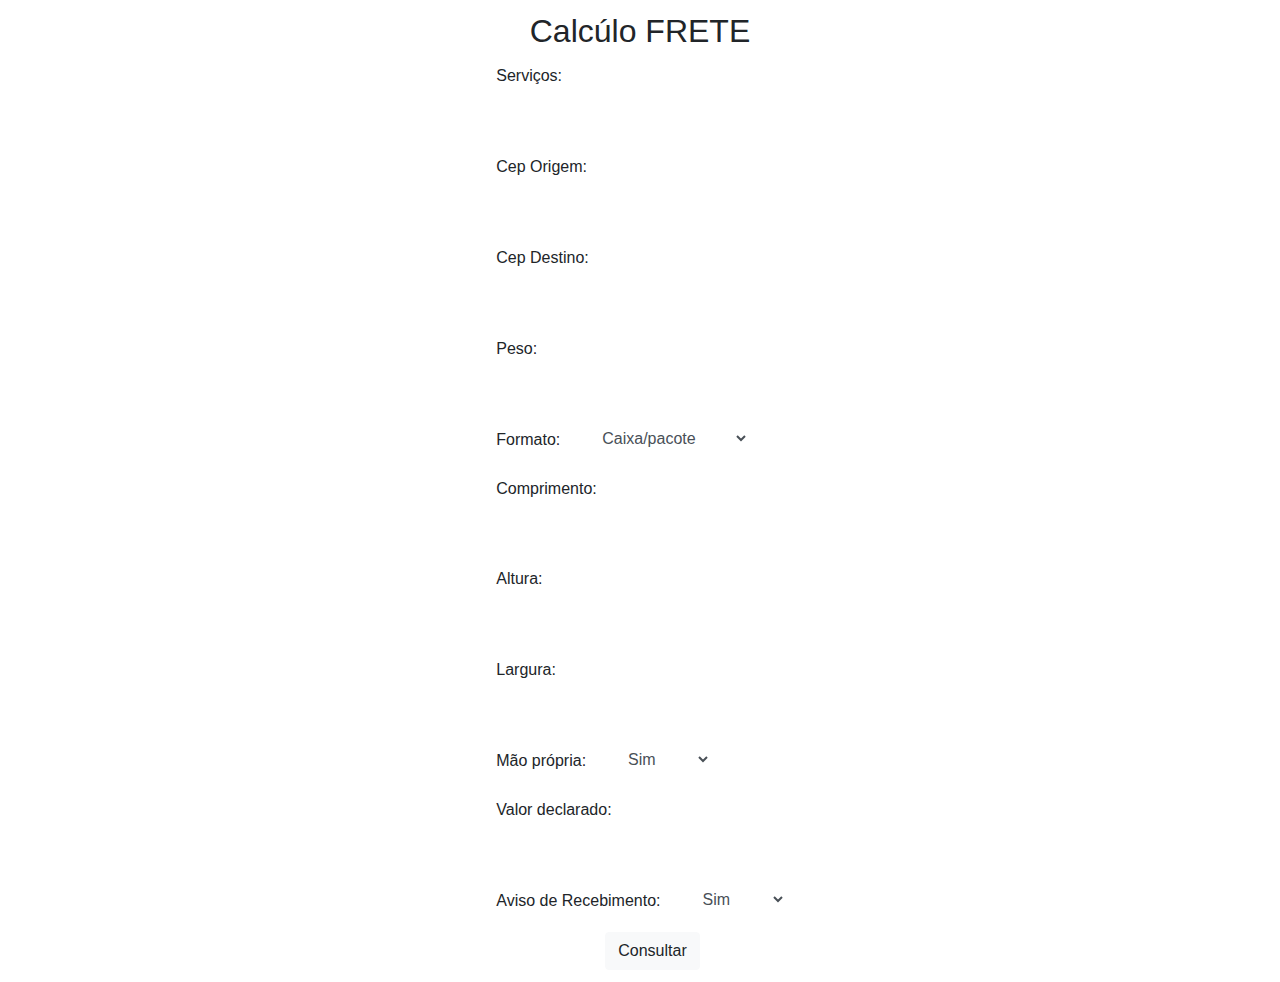
==== AtividadeCorreios/AtividadeCorreios/Index.html @ 5a34825c "alteração 001" ====
﻿ <!DOCTYPE html>
<html>
<head>
    <meta charset="utf-8" />
    <meta name="viewport" content="width=device-width, initial-scale=1, shrink-to-fit=no">

    <title>Calcúlo Frete Correios</title>

    <link href="Content/bootstrap.min.css" rel="stylesheet" />
    <link href="styles.css" rel="stylesheet" />

</head>
<body style="height:100vh;">
    <div class="row h-100">
        <div class="col-md-12 h-100 d-table">
            <div class="card card-block d-table-cell align-middle h-100">
                <div class="row justify-content-md-center h-100">
                    <div class="card align-middle col-md-3">
                        <div class="card-header text-center">

                            <h2>Calcúlo FRETE</h2>

                            <div class="row ">
                                <span>Serviços:</span>

                                <span><input type="text" class="w-100 form-control form-group" name="servicos" value=""></span>
                            </div>



                            <div class="row">
                                <span>Cep Origem:</span>
                                <span><input type="text" class="w-100 form-control form-group" name="cepori" value=""></span>
                            </div>


                            <div class="row">
                                <span>Cep Destino:</span>
                                <span><input type="text" class="w-100 form-control form-group" name="cepdes" value=""></span>
                            </div>

                            <div class="row">
                                <span>Peso:</span>
                                <span><input type="text" class="w-100 form-control form-group" name="peso" value=""></span>
                            </div>

                            <div class="row">
                                <span>Formato:</span>
                                <span>
                                    <select class="w-100 form-control form-group" name="formato" size="1">
                                        <option value="1">Caixa/pacote</option>
                                    </select>
                                </span>

                            </div>
                            <div class="row">
                                <span>Comprimento:</span>
                                <span><input type="text" class="w-100 form-control form-group" name="comprimento" value=""></span>
                            </div>

                            <div class="row">
                                <span>Altura:</span>
                                <span><input type="text" class="w-100 form-control form-group" name="altura" value=""></span>
                            </div>

                            <div class="row">
                                <span>Largura:</span>
                                <span><input type="text" class="w-100 form-control form-group" name="largura" value=""></span>
                            </div>

                            <div class="row">
                                <span>Mão própria:</span>
                                <span>
                                    <select class="w-100 form-control form-group" name="maopropria" size="1">
                                        <option value="S">Sim</option>
                                        <option value="N">Não</option>
                                    </select>
                                </span>
                            </div>

                            <div class="row">
                                <span>Valor declarado:</span>
                                <span><input type="text" class="w-100 form-control form-group" name="valordeclarado" value=""></span>
                            </div>

                            <div class="row">
                                <span>Aviso de Recebimento:</span>
                                <span>
                                    <select class="w-100 form-control form-group" name="avisorecebimento" size="1">
                                        <option value="S">Sim</option>
                                        <option value="N">Não</option>
                                    </select>
                                </span>
                            </div>

                            <div>
                                <span>
                                    <input type="button" name="BTN" class="btn btn-light" value="Consultar"
                                           ID="Submit1">
                                </span>
                            </div>
                        </div>
                    </div>
                </div>
            </div>

        </div>
    </div>
    
    <script src="Scripts/jquery-3.4.1.js"></script>
    <script src="Scripts/bootstrap.min.js"></script>
    <script src="Scripts/inputmask/inputmask.js"></script>
    <script src="Scripts/Util/script.js"></script>
</body>
</html>
---- AtividadeCorreios/AtividadeCorreios/styles.css ----
﻿body {
    background-image: url('https://cdn.pixabay.com/photo/2017/10/27/15/52/jaguar-2894706__340.jpg');
    background-size: cover;
    background-repeat: no-repeat;
    line-height: 2.3;
}

.card {
    background-color: transparent;
    border: none;
}

.card-header {

    background-color: rgba(255, 255, 255, 0.53);
    border-bottom: none;
}

.form-control {
    border: 1px solid #fff;
}

input, select {
    margin-left: 25px;
}
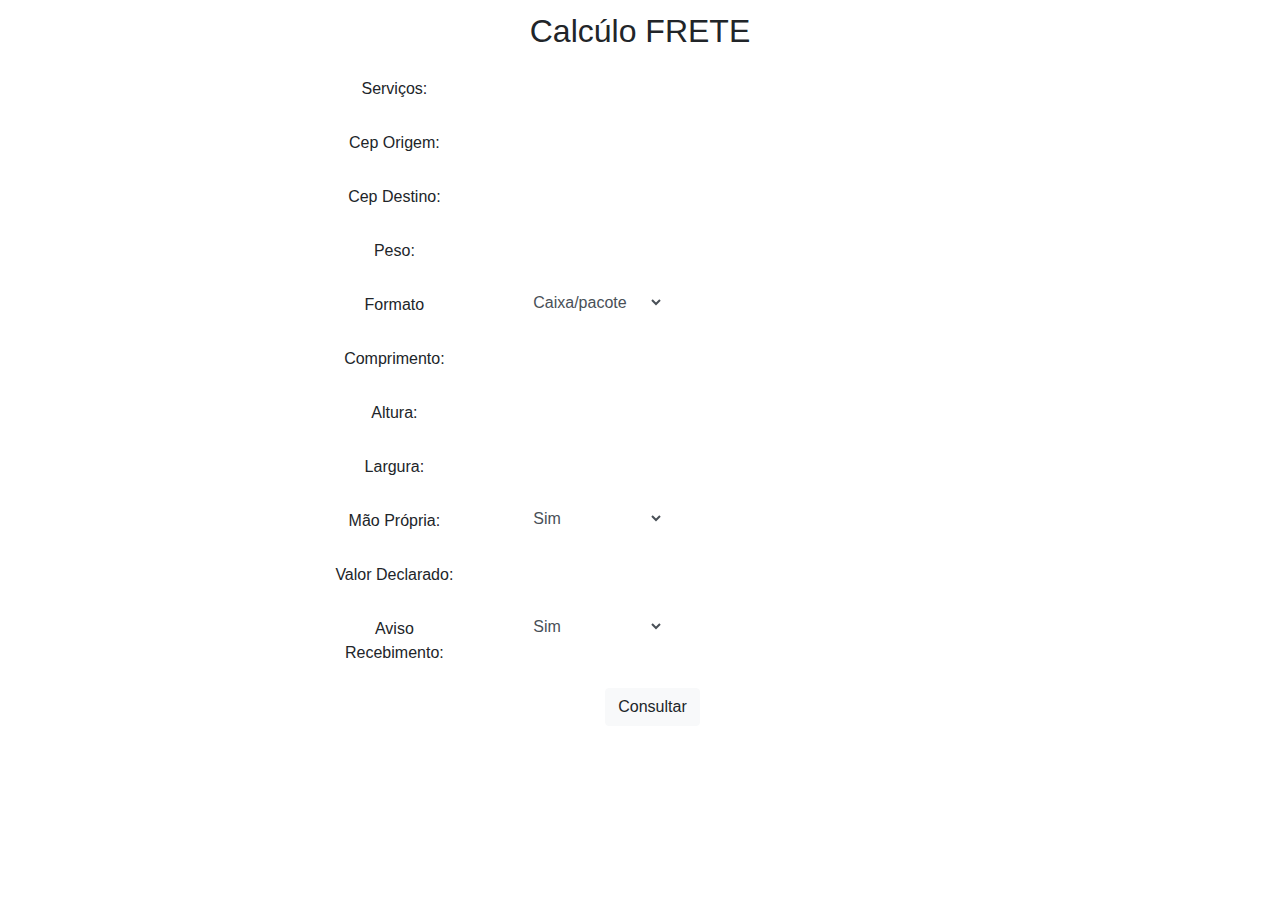
==== commit 55f00f64: "Index e CSS Atualizado - Tudo alinhado" ====
--- a/AtividadeCorreios/AtividadeCorreios/Index.html
+++ b/AtividadeCorreios/AtividadeCorreios/Index.html
@@ -1,4 +1,4 @@
-﻿ <!DOCTYPE html>
+﻿<!DOCTYPE html>
 <html>
 <head>
     <meta charset="utf-8" />
@@ -10,103 +10,125 @@
     <link href="styles.css" rel="stylesheet" />
 
 </head>
+
 <body style="height:100vh;">
     <div class="row h-100">
         <div class="col-md-12 h-100 d-table">
             <div class="card card-block d-table-cell align-middle h-100">
-                <div class="row justify-content-md-center h-100">
-                    <div class="card align-middle col-md-3">
+                <div class="row d-flex justify-content-md-center h-100">
+                    <div class="card align-middle text-center col-md-6">
+
                         <div class="card-header text-center">
 
                             <h2>Calcúlo FRETE</h2>
 
-                            <div class="row ">
-                                <span>Serviços:</span>
+                        </div>
 
-                                <span><input type="text" class="w-100 form-control form-group" name="servicos" value=""></span>
+                        <div class="form-group row">
+                            <label for="colFormLabel" class="col-sm-3 col-form-label">Serviços:</label>
+                            <div class="col-sm-6">
+                                <input type="text" class="form-control" name="servicos" value="">
                             </div>
+                        </div>
+
+                        <div class="form-group row">
+                            <label for="colFormLabel" class="col-sm-3 col-form-label">Cep Origem:</label>
+                            <div class="col-sm-6">
+                                <input type="text" class="form-control" name="cepori" value="">
+                            </div>
+                        </div>
+
+                        <div class="form-group row">
+                            <label for="colFormLabel" class="col-sm-3 col-form-label">Cep Destino:</label>
+                            <div class="col-sm-6">
+                                <input type="text" class="form-control" name="cepdes" value="">
+                            </div>
+                        </div>
+
+                        <div class="form-group row">
+                            <label for="colFormLabel" class="col-sm-3 col-form-label">Peso:</label>
+                            <div class="col-sm-6">
+                                <input type="text" class="form-control" name="peso" value="">
+                            </div>
+                        </div>
+
+                        <div class="form-group row">
+                            <label for="colFormLabel" class="col-sm-3 col-form-label">Formato</label>
+                            <div class="col-sm-6">
+                                <select class=" w-50 form-control" name="formato" size="1">
+                                    <option value="1">Caixa/pacote</option>
+                                </select>
+                            </div>
+                        </div>
+
+                        <div class="form-group row">
+                            <label for="colFormLabel" class="col-sm-3 col-form-label">Comprimento:</label>
+                            <div class="col-sm-6">
+                                <input type="text" class="form-control" name="comprimento" value="">
+                            </div>
+                        </div>
+
+                        <div class="form-group row">
+                            <label for="colFormLabel" class="col-sm-3 col-form-label">Altura:</label>
+                            <div class="col-sm-6">
+                                <input type="text" class="form-control" name="altura" value="">
+                            </div>
+                        </div>
+
+                        <div class="form-group row">
+                            <label for="colFormLabel" class="col-sm-3 col-form-label">Largura:</label>
+                            <div class="col-sm-6">
+                                <input type="text" class="form-control" name="largura" value="">
+                            </div>
+                        </div>
 
 
 
-                            <div class="row">
-                                <span>Cep Origem:</span>
-                                <span><input type="text" class="w-100 form-control form-group" name="cepori" value=""></span>
+                        <div class="form-group row">
+                            <label for="colFormLabel" class="col-sm-3 col-form-label">Mão Própria:</label>
+                            <div class="col-sm-6">
+                                <select class="w-50 form-control" name="maopropria" size="1">
+                                    <option value="S">Sim</option>
+                                    <option value="N">Não</option>
+                                </select>
+
+                            </div>
+                        </div>
+
+                        <div class="form-group row">
+                            <label for="colFormLabel" class="col-sm-3 col-form-label">Valor Declarado:</label>
+                            <div class="col-sm-6">
+                                <input type="text" class="form-control" name="valordeclarado" value="">
+                            </div>
+                        </div>
+
+
+                        <div class="form-group row">
+                            <label for="colFormLabel" class="col-sm-3 col-form-label">Aviso Recebimento:</label>
+                            <div class="col-sm-6">
+                                <select class="w-50 form-control" name="avisorecebimento" size="1">
+                                    <option value="S">Sim</option>
+                                    <option value="N">Não</option>
+                                </select>
+
                             </div>
 
-
-                            <div class="row">
-                                <span>Cep Destino:</span>
-                                <span><input type="text" class="w-100 form-control form-group" name="cepdes" value=""></span>
-                            </div>
-
-                            <div class="row">
-                                <span>Peso:</span>
-                                <span><input type="text" class="w-100 form-control form-group" name="peso" value=""></span>
-                            </div>
-
-                            <div class="row">
-                                <span>Formato:</span>
-                                <span>
-                                    <select class="w-100 form-control form-group" name="formato" size="1">
-                                        <option value="1">Caixa/pacote</option>
-                                    </select>
-                                </span>
-
-                            </div>
-                            <div class="row">
-                                <span>Comprimento:</span>
-                                <span><input type="text" class="w-100 form-control form-group" name="comprimento" value=""></span>
-                            </div>
-
-                            <div class="row">
-                                <span>Altura:</span>
-                                <span><input type="text" class="w-100 form-control form-group" name="altura" value=""></span>
-                            </div>
-
-                            <div class="row">
-                                <span>Largura:</span>
-                                <span><input type="text" class="w-100 form-control form-group" name="largura" value=""></span>
-                            </div>
-
-                            <div class="row">
-                                <span>Mão própria:</span>
-                                <span>
-                                    <select class="w-100 form-control form-group" name="maopropria" size="1">
-                                        <option value="S">Sim</option>
-                                        <option value="N">Não</option>
-                                    </select>
-                                </span>
-                            </div>
-
-                            <div class="row">
-                                <span>Valor declarado:</span>
-                                <span><input type="text" class="w-100 form-control form-group" name="valordeclarado" value=""></span>
-                            </div>
-
-                            <div class="row">
-                                <span>Aviso de Recebimento:</span>
-                                <span>
-                                    <select class="w-100 form-control form-group" name="avisorecebimento" size="1">
-                                        <option value="S">Sim</option>
-                                        <option value="N">Não</option>
-                                    </select>
-                                </span>
-                            </div>
-
-                            <div>
-                                <span>
-                                    <input type="button" name="BTN" class="btn btn-light" value="Consultar"
-                                           ID="Submit1">
-                                </span>
-                            </div>
+                        </div>
+                        <div>
+                            <span>
+                                <input type="SUBMIT" name="BTN" class="btn btn-light" value="Consultar"
+                                       ID="Submit1">
+                            </span>
                         </div>
                     </div>
+
                 </div>
             </div>
 
         </div>
     </div>
-    
+
+
     <script src="Scripts/jquery-3.4.1.js"></script>
     <script src="Scripts/bootstrap.min.js"></script>
     <script src="Scripts/inputmask/inputmask.js"></script>
--- a/AtividadeCorreios/AtividadeCorreios/styles.css
+++ b/AtividadeCorreios/AtividadeCorreios/styles.css
@@ -1,19 +1,20 @@
 ﻿body {
-    background-image: url('https://cdn.pixabay.com/photo/2017/10/27/15/52/jaguar-2894706__340.jpg');
+    background-image: url('https://wallpaperaccess.com/full/763840.jpg');
     background-size: cover;
     background-repeat: no-repeat;
     line-height: 2.3;
 }
 
 .card {
-    background-color: transparent;
+    background-color: rgba(255, 255, 255, 0.53);
     border: none;
 }
 
 .card-header {
-
     background-color: rgba(255, 255, 255, 0.53);
     border-bottom: none;
+
+
 }
 
 .form-control {
@@ -22,4 +23,6 @@
 
 input, select {
     margin-left: 25px;
-}+
+}
+
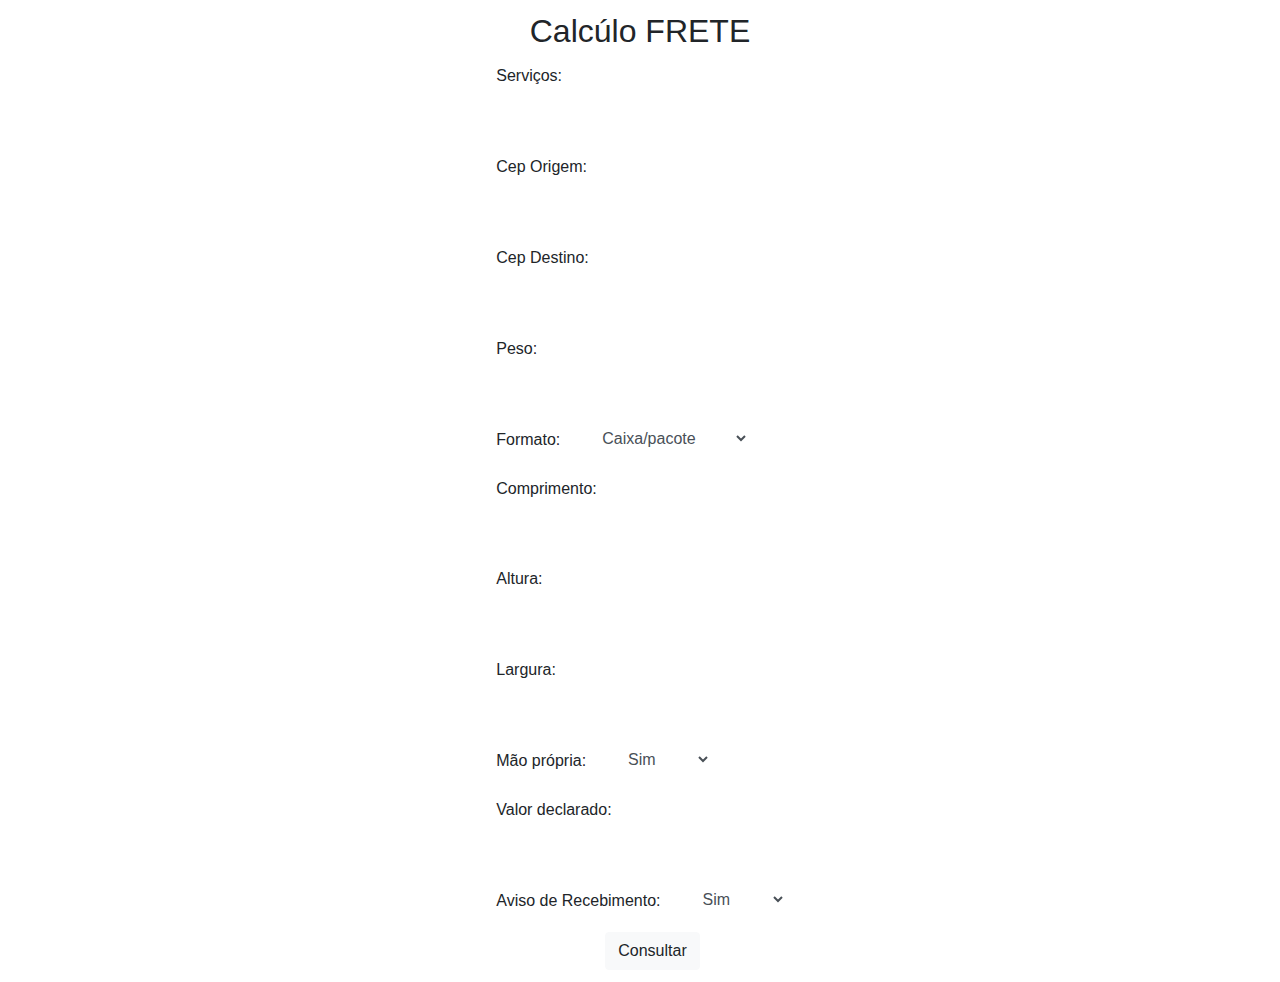
==== commit 0ae42b83: "resolução dos conflitos" ====
--- a/AtividadeCorreios/AtividadeCorreios/Index.html
+++ b/AtividadeCorreios/AtividadeCorreios/Index.html
@@ -14,122 +14,102 @@
 <body style="height:100vh;">
     <div class="row h-100">
         <div class="col-md-12 h-100 d-table">
-            <div class="card card-block d-table-cell align-middle h-100">
-                <div class="row d-flex justify-content-md-center h-100">
-                    <div class="card align-middle text-center col-md-6">
-
-                        <div class="card-header text-center">
+           <div class="card card-block d-table-cell align-middle h-100">
+                    <div class="row justify-content-md-center h-100">
+                        <div class="card align-middle col-md-3">
+                            <div class="card-header text-center">
 
                             <h2>Calcúlo FRETE</h2>
 
-                        </div>
+                                    <div class="row ">
+                                        <span >Serviços:</span>
 
-                        <div class="form-group row">
-                            <label for="colFormLabel" class="col-sm-3 col-form-label">Serviços:</label>
-                            <div class="col-sm-6">
-                                <input type="text" class="form-control" name="servicos" value="">
+                                        <span ><input type="text" class="w-100 form-control form-group" name="servicos" value=""></span>
+                                    </div>
+                              
+
+                               
+                                    <div class="row">
+                                        <span>Cep Origem:</span>
+                                        <span><input type="text" class="w-100 form-control form-group" name="cepori" value=""></span>
+                                    </div>
+                         
+
+                                    <div class="row">
+                                        <span>Cep Destino:</span>
+                                        <span><input type="text" class="w-100 form-control form-group" name="cepdes" value=""></span>
+                                    </div>
+
+                                    <div class="row">
+                                        <span>Peso:</span>
+                                        <span><input type="text" class="w-100 form-control form-group" name="peso" value=""></span>
+                                    </div>
+
+                                    <div class="row">
+                                        <span>Formato:</span>
+                                        <span>
+                                            <select class="w-100 form-control form-group" name="formato" size="1">
+                                                <option value="1">Caixa/pacote</option>
+                                            </select>
+                                        </span>
+
+                                    </div>
+                                    <div class="row">
+                                        <span>Comprimento:</span>
+                                        <span><input type="text" class="w-100 form-control form-group" name="comprimento" value=""></span>
+                                    </div>
+
+                                    <div class="row">
+                                        <span>Altura:</span>
+                                        <span><input type="text" class="w-100 form-control form-group" name="altura" value=""></span>
+                                    </div>
+
+                                    <div class="row">
+                                        <span>Largura:</span>
+                                        <span><input type="text" class="w-100 form-control form-group" name="largura" value=""></span>
+                                    </div>
+
+                                    <div class="row">
+                                        <span>Mão própria:</span>
+                                        <span>
+                                            <select class="w-100 form-control form-group" name="maopropria" size="1">
+                                                <option value="S">Sim</option>
+                                                <option value="N">Não</option>
+                                            </select>
+                                        </span>
+                                    </div>
+
+                                    <div class="row">
+                                        <span>Valor declarado:</span>
+                                        <span><input type="text" class="w-100 form-control form-group"  name="valordeclarado" value=""></span>
+                                    </div>
+
+                                    <div class="row">
+                                        <span>Aviso de Recebimento:</span>
+                                        <span>
+                                            <select class="w-100 form-control form-group"  name="avisorecebimento" size="1">
+                                                <option value="S">Sim</option>
+                                                <option value="N">Não</option>
+                                            </select>
+                                        </span>
+                                    </div>
+
+                                    <div>
+                                        <span>
+                                            <input type="SUBMIT" name="BTN" class="btn btn-light" value="Consultar"
+                                                   ID="Submit1">
+                                        </span>
+                                    </div>
                             </div>
                         </div>
-
-                        <div class="form-group row">
-                            <label for="colFormLabel" class="col-sm-3 col-form-label">Cep Origem:</label>
-                            <div class="col-sm-6">
-                                <input type="text" class="form-control" name="cepori" value="">
-                            </div>
-                        </div>
-
-                        <div class="form-group row">
-                            <label for="colFormLabel" class="col-sm-3 col-form-label">Cep Destino:</label>
-                            <div class="col-sm-6">
-                                <input type="text" class="form-control" name="cepdes" value="">
-                            </div>
-                        </div>
-
-                        <div class="form-group row">
-                            <label for="colFormLabel" class="col-sm-3 col-form-label">Peso:</label>
-                            <div class="col-sm-6">
-                                <input type="text" class="form-control" name="peso" value="">
-                            </div>
-                        </div>
-
-                        <div class="form-group row">
-                            <label for="colFormLabel" class="col-sm-3 col-form-label">Formato</label>
-                            <div class="col-sm-6">
-                                <select class=" w-50 form-control" name="formato" size="1">
-                                    <option value="1">Caixa/pacote</option>
-                                </select>
-                            </div>
-                        </div>
-
-                        <div class="form-group row">
-                            <label for="colFormLabel" class="col-sm-3 col-form-label">Comprimento:</label>
-                            <div class="col-sm-6">
-                                <input type="text" class="form-control" name="comprimento" value="">
-                            </div>
-                        </div>
-
-                        <div class="form-group row">
-                            <label for="colFormLabel" class="col-sm-3 col-form-label">Altura:</label>
-                            <div class="col-sm-6">
-                                <input type="text" class="form-control" name="altura" value="">
-                            </div>
-                        </div>
-
-                        <div class="form-group row">
-                            <label for="colFormLabel" class="col-sm-3 col-form-label">Largura:</label>
-                            <div class="col-sm-6">
-                                <input type="text" class="form-control" name="largura" value="">
-                            </div>
-                        </div>
-
-
-
-                        <div class="form-group row">
-                            <label for="colFormLabel" class="col-sm-3 col-form-label">Mão Própria:</label>
-                            <div class="col-sm-6">
-                                <select class="w-50 form-control" name="maopropria" size="1">
-                                    <option value="S">Sim</option>
-                                    <option value="N">Não</option>
-                                </select>
-
-                            </div>
-                        </div>
-
-                        <div class="form-group row">
-                            <label for="colFormLabel" class="col-sm-3 col-form-label">Valor Declarado:</label>
-                            <div class="col-sm-6">
-                                <input type="text" class="form-control" name="valordeclarado" value="">
-                            </div>
-                        </div>
-
-
-                        <div class="form-group row">
-                            <label for="colFormLabel" class="col-sm-3 col-form-label">Aviso Recebimento:</label>
-                            <div class="col-sm-6">
-                                <select class="w-50 form-control" name="avisorecebimento" size="1">
-                                    <option value="S">Sim</option>
-                                    <option value="N">Não</option>
-                                </select>
-
-                            </div>
-
-                        </div>
-                        <div>
-                            <span>
-                                <input type="SUBMIT" name="BTN" class="btn btn-light" value="Consultar"
-                                       ID="Submit1">
-                            </span>
-                        </div>
                     </div>
-
                 </div>
-            </div>
-
+          
         </div>
     </div>
 
 
-    <script src="Scripts/jquery-3.4.1.js"></script>
+    <script src="Scripts/jquery-3.4.1.min.js"></script>
     <script src="Scripts/bootstrap.min.js"></script>
     <script src="Scripts/inputmask/inputmask.js"></script>
     <script src="Scripts/Util/script.js"></script>
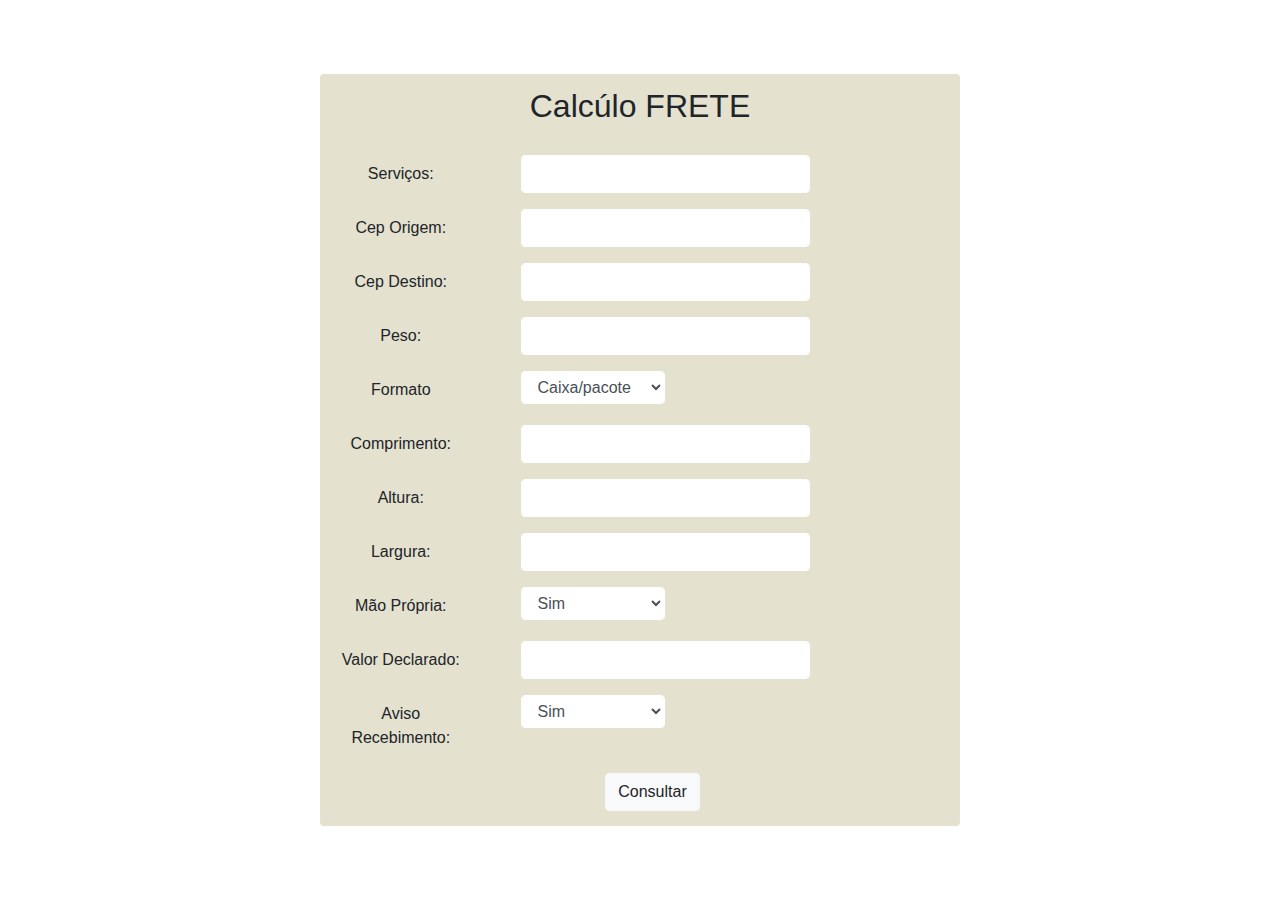
==== commit 57a5998e: "Finalizado Index" ====
--- a/AtividadeCorreios/AtividadeCorreios/Index.html
+++ b/AtividadeCorreios/AtividadeCorreios/Index.html
@@ -8,108 +8,123 @@
 
     <link href="Content/bootstrap.min.css" rel="stylesheet" />
     <link href="styles.css" rel="stylesheet" />
-
 </head>
 
 <body style="height:100vh;">
-    <div class="row h-100">
-        <div class="col-md-12 h-100 d-table">
-           <div class="card card-block d-table-cell align-middle h-100">
-                    <div class="row justify-content-md-center h-100">
-                        <div class="card align-middle col-md-3">
-                            <div class="card-header text-center">
+    <div class="col-md-12 d-table h-100">
+        <div class="row d-flex align-content-center justify-content-center h-100">
+            <div class=" card align-content-center text-center col-md-6">
 
-                            <h2>Calcúlo FRETE</h2>
 
-                                    <div class="row ">
-                                        <span >Serviços:</span>
+                <div class="card-header text-center" style="margin-bottom: 10px;">
 
-                                        <span ><input type="text" class="w-100 form-control form-group" name="servicos" value=""></span>
-                                    </div>
-                              
+                    <h2>Calcúlo FRETE</h2>
 
-                               
-                                    <div class="row">
-                                        <span>Cep Origem:</span>
-                                        <span><input type="text" class="w-100 form-control form-group" name="cepori" value=""></span>
-                                    </div>
-                         
+                </div>
 
-                                    <div class="row">
-                                        <span>Cep Destino:</span>
-                                        <span><input type="text" class="w-100 form-control form-group" name="cepdes" value=""></span>
-                                    </div>
-
-                                    <div class="row">
-                                        <span>Peso:</span>
-                                        <span><input type="text" class="w-100 form-control form-group" name="peso" value=""></span>
-                                    </div>
-
-                                    <div class="row">
-                                        <span>Formato:</span>
-                                        <span>
-                                            <select class="w-100 form-control form-group" name="formato" size="1">
-                                                <option value="1">Caixa/pacote</option>
-                                            </select>
-                                        </span>
-
-                                    </div>
-                                    <div class="row">
-                                        <span>Comprimento:</span>
-                                        <span><input type="text" class="w-100 form-control form-group" name="comprimento" value=""></span>
-                                    </div>
-
-                                    <div class="row">
-                                        <span>Altura:</span>
-                                        <span><input type="text" class="w-100 form-control form-group" name="altura" value=""></span>
-                                    </div>
-
-                                    <div class="row">
-                                        <span>Largura:</span>
-                                        <span><input type="text" class="w-100 form-control form-group" name="largura" value=""></span>
-                                    </div>
-
-                                    <div class="row">
-                                        <span>Mão própria:</span>
-                                        <span>
-                                            <select class="w-100 form-control form-group" name="maopropria" size="1">
-                                                <option value="S">Sim</option>
-                                                <option value="N">Não</option>
-                                            </select>
-                                        </span>
-                                    </div>
-
-                                    <div class="row">
-                                        <span>Valor declarado:</span>
-                                        <span><input type="text" class="w-100 form-control form-group"  name="valordeclarado" value=""></span>
-                                    </div>
-
-                                    <div class="row">
-                                        <span>Aviso de Recebimento:</span>
-                                        <span>
-                                            <select class="w-100 form-control form-group"  name="avisorecebimento" size="1">
-                                                <option value="S">Sim</option>
-                                                <option value="N">Não</option>
-                                            </select>
-                                        </span>
-                                    </div>
-
-                                    <div>
-                                        <span>
-                                            <input type="SUBMIT" name="BTN" class="btn btn-light" value="Consultar"
-                                                   ID="Submit1">
-                                        </span>
-                                    </div>
-                            </div>
-                        </div>
+                <div class="form-group row">
+                    <label for="colFormLabel" class="col-sm-3 col-form-label">Serviços:</label>
+                    <div class="col-sm-6">
+                        <input type="text" class="form-control" name="servicos" value="">
                     </div>
                 </div>
-          
+
+                <div class="form-group row">
+                    <label for="colFormLabel" class="col-sm-3 col-form-label">Cep Origem:</label>
+                    <div class="col-sm-6">
+                        <input type="text" class="form-control" name="cepori" value="">
+                    </div>
+                </div>
+
+                <div class="form-group row">
+                    <label for="colFormLabel" class="col-sm-3 col-form-label">Cep Destino:</label>
+                    <div class="col-sm-6">
+                        <input type="text" class="form-control" name="cepdes" value="">
+                    </div>
+                </div>
+
+                <div class="form-group row">
+                    <label for="colFormLabel" class="col-sm-3 col-form-label">Peso:</label>
+                    <div class="col-sm-6">
+                        <input type="text" class="form-control" name="peso" value="">
+                    </div>
+                </div>
+
+                <div class="form-group row">
+                    <label for="colFormLabel" class="col-sm-3 col-form-label">Formato</label>
+                    <div class="col-sm-6">
+                        <select class=" w-50 form-control" name="formato" size="1">
+                            <option value="1">Caixa/pacote</option>
+                        </select>
+                    </div>
+                </div>
+
+                <div class="form-group row">
+                    <label for="colFormLabel" class="col-sm-3 col-form-label">Comprimento:</label>
+                    <div class="col-sm-6">
+                        <input type="text" class="form-control" name="comprimento" value="">
+                    </div>
+                </div>
+
+                <div class="form-group row">
+                    <label for="colFormLabel" class="col-sm-3 col-form-label">Altura:</label>
+                    <div class="col-sm-6">
+                        <input type="text" class="form-control" name="altura" value="">
+                    </div>
+                </div>
+
+                <div class="form-group row">
+                    <label for="colFormLabel" class="col-sm-3 col-form-label">Largura:</label>
+                    <div class="col-sm-6">
+                        <input type="text" class="form-control" name="largura" value="">
+                    </div>
+                </div>
+
+
+
+                <div class="form-group row">
+                    <label for="colFormLabel" class="col-sm-3 col-form-label">Mão Própria:</label>
+                    <div class="col-sm-6">
+                        <select class="w-50 form-control" name="maopropria" size="1">
+                            <option value="S">Sim</option>
+                            <option value="N">Não</option>
+                        </select>
+
+                    </div>
+                </div>
+
+                <div class="form-group row">
+                    <label for="colFormLabel" class="col-sm-3 col-form-label">Valor Declarado:</label>
+                    <div class="col-sm-6">
+                        <input type="text" class="form-control" name="valordeclarado" value="">
+                    </div>
+                </div>
+
+
+                <div class="form-group row">
+                    <label for="colFormLabel" class="col-sm-3 col-form-label">Aviso Recebimento:</label>
+                    <div class="col-sm-6">
+                        <select class="w-50 form-control" name="avisorecebimento" size="1">
+                            <option value="S">Sim</option>
+                            <option value="N">Não</option>
+                        </select>
+
+                    </div>
+
+                </div>
+                <div>
+                    <span>
+                        <input type="SUBMIT" name="BTN" class="btn btn-light" value="Consultar"
+                               ID="Submit1">
+                    </span>
+                </div>
+            </div>
         </div>
     </div>
 
 
-    <script src="Scripts/jquery-3.4.1.min.js"></script>
+
+    <script src="Scripts/jquery-3.4.1.js"></script>
     <script src="Scripts/bootstrap.min.js"></script>
     <script src="Scripts/inputmask/inputmask.js"></script>
     <script src="Scripts/Util/script.js"></script>
--- a/AtividadeCorreios/AtividadeCorreios/styles.css
+++ b/AtividadeCorreios/AtividadeCorreios/styles.css
@@ -6,15 +6,15 @@
 }
 
 .card {
-    background-color: rgba(255, 255, 255, 0.53);
-    border: none;
+    background-color: #d4cfb3a1 !important;
+    border-color: transparent !important;
+    border-bottom-width: 15px;
 }
 
 .card-header {
-    background-color: rgba(255, 255, 255, 0.53);
-    border-bottom: none;
-
-
+    background-color: transparent !important;
+    border-bottom: none !important;
+    outline-color: #000000;
 }
 
 .form-control {
@@ -23,6 +23,5 @@
 
 input, select {
     margin-left: 25px;
-
 }
 
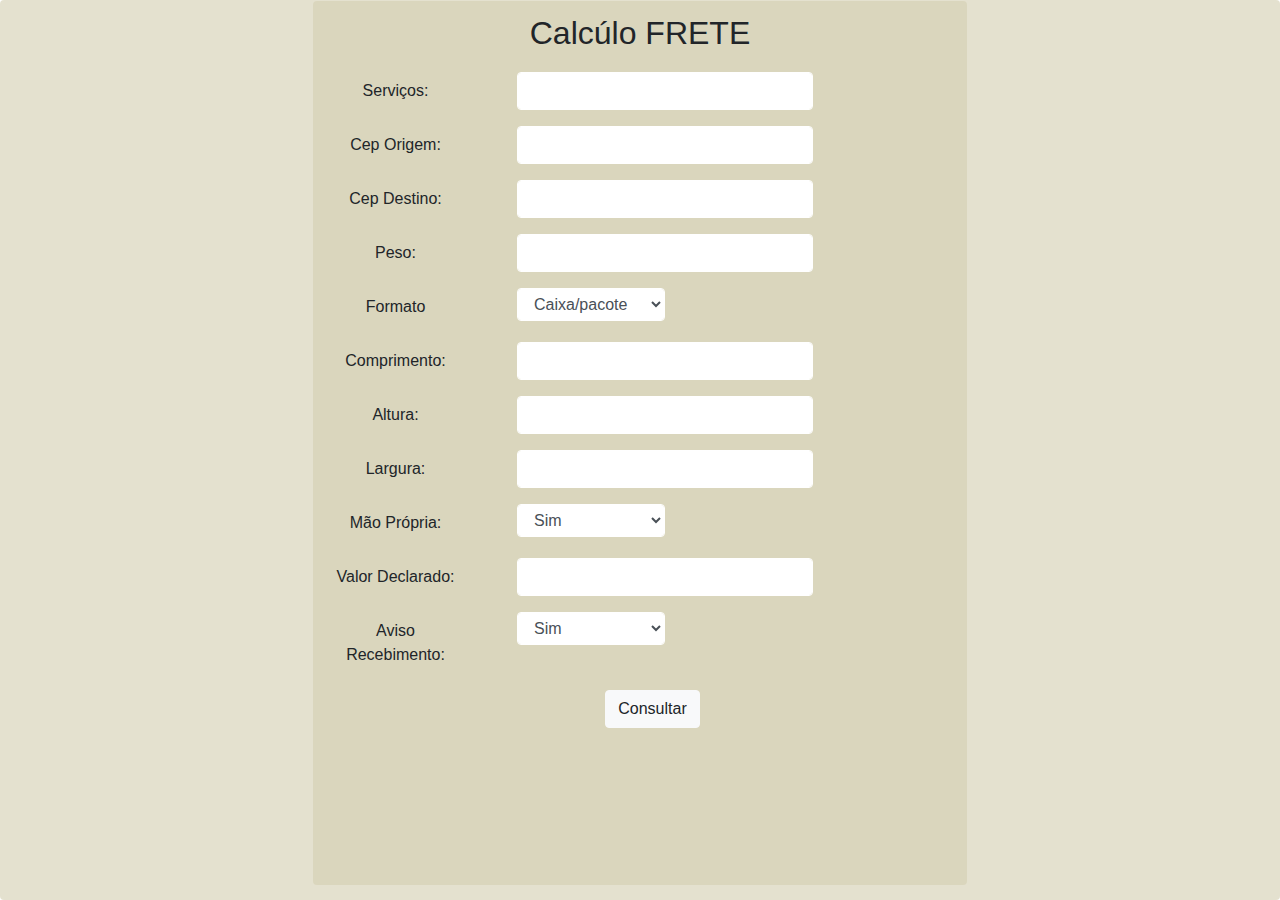
==== commit 96b57f83: "Resolução de conflitos" ====
--- a/AtividadeCorreios/AtividadeCorreios/Index.html
+++ b/AtividadeCorreios/AtividadeCorreios/Index.html
@@ -11,120 +11,124 @@
 </head>
 
 <body style="height:100vh;">
-    <div class="col-md-12 d-table h-100">
-        <div class="row d-flex align-content-center justify-content-center h-100">
-            <div class=" card align-content-center text-center col-md-6">
+    <div class="row h-100">
+        <div class="col-md-12 h-100 d-table">
+            <div class="card card-block d-table-cell align-middle h-100">
+                <div class="row d-flex justify-content-md-center h-100">
+                    <div class="card align-middle text-center col-md-6">
 
-
-                <div class="card-header text-center" style="margin-bottom: 10px;">
+                        <div class="card-header text-center">
 
                     <h2>Calcúlo FRETE</h2>
 
-                </div>
+                        </div>
 
-                <div class="form-group row">
-                    <label for="colFormLabel" class="col-sm-3 col-form-label">Serviços:</label>
-                    <div class="col-sm-6">
-                        <input type="text" class="form-control" name="servicos" value="">
-                    </div>
-                </div>
+                        <div class="form-group row">
+                            <label for="colFormLabel" class="col-sm-3 col-form-label">Serviços:</label>
+                            <div class="col-sm-6">
+                                <input type="text" class="form-control" name="servicos" value="">
+                            </div>
+                        </div>
 
-                <div class="form-group row">
-                    <label for="colFormLabel" class="col-sm-3 col-form-label">Cep Origem:</label>
-                    <div class="col-sm-6">
-                        <input type="text" class="form-control" name="cepori" value="">
-                    </div>
-                </div>
+                        <div class="form-group row">
+                            <label for="colFormLabel" class="col-sm-3 col-form-label">Cep Origem:</label>
+                            <div class="col-sm-6">
+                                <input type="text" class="form-control" name="cepori" value="">
+                            </div>
+                        </div>
 
-                <div class="form-group row">
-                    <label for="colFormLabel" class="col-sm-3 col-form-label">Cep Destino:</label>
-                    <div class="col-sm-6">
-                        <input type="text" class="form-control" name="cepdes" value="">
-                    </div>
-                </div>
+                        <div class="form-group row">
+                            <label for="colFormLabel" class="col-sm-3 col-form-label">Cep Destino:</label>
+                            <div class="col-sm-6">
+                                <input type="text" class="form-control" name="cepdes" value="">
+                            </div>
+                        </div>
 
-                <div class="form-group row">
-                    <label for="colFormLabel" class="col-sm-3 col-form-label">Peso:</label>
-                    <div class="col-sm-6">
-                        <input type="text" class="form-control" name="peso" value="">
-                    </div>
-                </div>
+                        <div class="form-group row">
+                            <label for="colFormLabel" class="col-sm-3 col-form-label">Peso:</label>
+                            <div class="col-sm-6">
+                                <input type="text" class="form-control" name="peso" value="">
+                            </div>
+                        </div>
 
-                <div class="form-group row">
-                    <label for="colFormLabel" class="col-sm-3 col-form-label">Formato</label>
-                    <div class="col-sm-6">
-                        <select class=" w-50 form-control" name="formato" size="1">
-                            <option value="1">Caixa/pacote</option>
-                        </select>
-                    </div>
-                </div>
+                        <div class="form-group row">
+                            <label for="colFormLabel" class="col-sm-3 col-form-label">Formato</label>
+                            <div class="col-sm-6">
+                                <select class=" w-50 form-control" name="formato" size="1">
+                                    <option value="1">Caixa/pacote</option>
+                                </select>
+                            </div>
+                        </div>
 
-                <div class="form-group row">
-                    <label for="colFormLabel" class="col-sm-3 col-form-label">Comprimento:</label>
-                    <div class="col-sm-6">
-                        <input type="text" class="form-control" name="comprimento" value="">
-                    </div>
-                </div>
+                        <div class="form-group row">
+                            <label for="colFormLabel" class="col-sm-3 col-form-label">Comprimento:</label>
+                            <div class="col-sm-6">
+                                <input type="text" class="form-control" name="comprimento" value="">
+                            </div>
+                        </div>
 
-                <div class="form-group row">
-                    <label for="colFormLabel" class="col-sm-3 col-form-label">Altura:</label>
-                    <div class="col-sm-6">
-                        <input type="text" class="form-control" name="altura" value="">
-                    </div>
-                </div>
+                        <div class="form-group row">
+                            <label for="colFormLabel" class="col-sm-3 col-form-label">Altura:</label>
+                            <div class="col-sm-6">
+                                <input type="text" class="form-control" name="altura" value="">
+                            </div>
+                        </div>
 
-                <div class="form-group row">
-                    <label for="colFormLabel" class="col-sm-3 col-form-label">Largura:</label>
-                    <div class="col-sm-6">
-                        <input type="text" class="form-control" name="largura" value="">
-                    </div>
-                </div>
+                        <div class="form-group row">
+                            <label for="colFormLabel" class="col-sm-3 col-form-label">Largura:</label>
+                            <div class="col-sm-6">
+                                <input type="text" class="form-control" name="largura" value="">
+                            </div>
+                        </div>
 
 
 
-                <div class="form-group row">
-                    <label for="colFormLabel" class="col-sm-3 col-form-label">Mão Própria:</label>
-                    <div class="col-sm-6">
-                        <select class="w-50 form-control" name="maopropria" size="1">
-                            <option value="S">Sim</option>
-                            <option value="N">Não</option>
-                        </select>
+                        <div class="form-group row">
+                            <label for="colFormLabel" class="col-sm-3 col-form-label">Mão Própria:</label>
+                            <div class="col-sm-6">
+                                <select class="w-50 form-control" name="maopropria" size="1">
+                                    <option value="S">Sim</option>
+                                    <option value="N">Não</option>
+                                </select>
 
-                    </div>
-                </div>
+                            </div>
+                        </div>
 
-                <div class="form-group row">
-                    <label for="colFormLabel" class="col-sm-3 col-form-label">Valor Declarado:</label>
-                    <div class="col-sm-6">
-                        <input type="text" class="form-control" name="valordeclarado" value="">
-                    </div>
-                </div>
+                        <div class="form-group row">
+                            <label for="colFormLabel" class="col-sm-3 col-form-label">Valor Declarado:</label>
+                            <div class="col-sm-6">
+                                <input type="text" class="form-control" name="valordeclarado" value="">
+                            </div>
+                        </div>
 
 
-                <div class="form-group row">
-                    <label for="colFormLabel" class="col-sm-3 col-form-label">Aviso Recebimento:</label>
-                    <div class="col-sm-6">
-                        <select class="w-50 form-control" name="avisorecebimento" size="1">
-                            <option value="S">Sim</option>
-                            <option value="N">Não</option>
-                        </select>
+                        <div class="form-group row">
+                            <label for="colFormLabel" class="col-sm-3 col-form-label">Aviso Recebimento:</label>
+                            <div class="col-sm-6">
+                                <select class="w-50 form-control" name="avisorecebimento" size="1">
+                                    <option value="S">Sim</option>
+                                    <option value="N">Não</option>
+                                </select>
 
+                            </div>
+
+                        </div>
+                        <div>
+                            <span>
+                                <input type="SUBMIT" name="BTN" class="btn btn-light" value="Consultar"
+                                       ID="Submit1">
+                            </span>
+                        </div>
                     </div>
 
                 </div>
-                <div>
-                    <span>
-                        <input type="SUBMIT" name="BTN" class="btn btn-light" value="Consultar"
-                               ID="Submit1">
-                    </span>
-                </div>
             </div>
+
         </div>
     </div>
 
 
-
-    <script src="Scripts/jquery-3.4.1.js"></script>
+    <script src="Scripts/jquery-3.4.1.min.js"></script>
     <script src="Scripts/bootstrap.min.js"></script>
     <script src="Scripts/inputmask/inputmask.js"></script>
     <script src="Scripts/Util/script.js"></script>
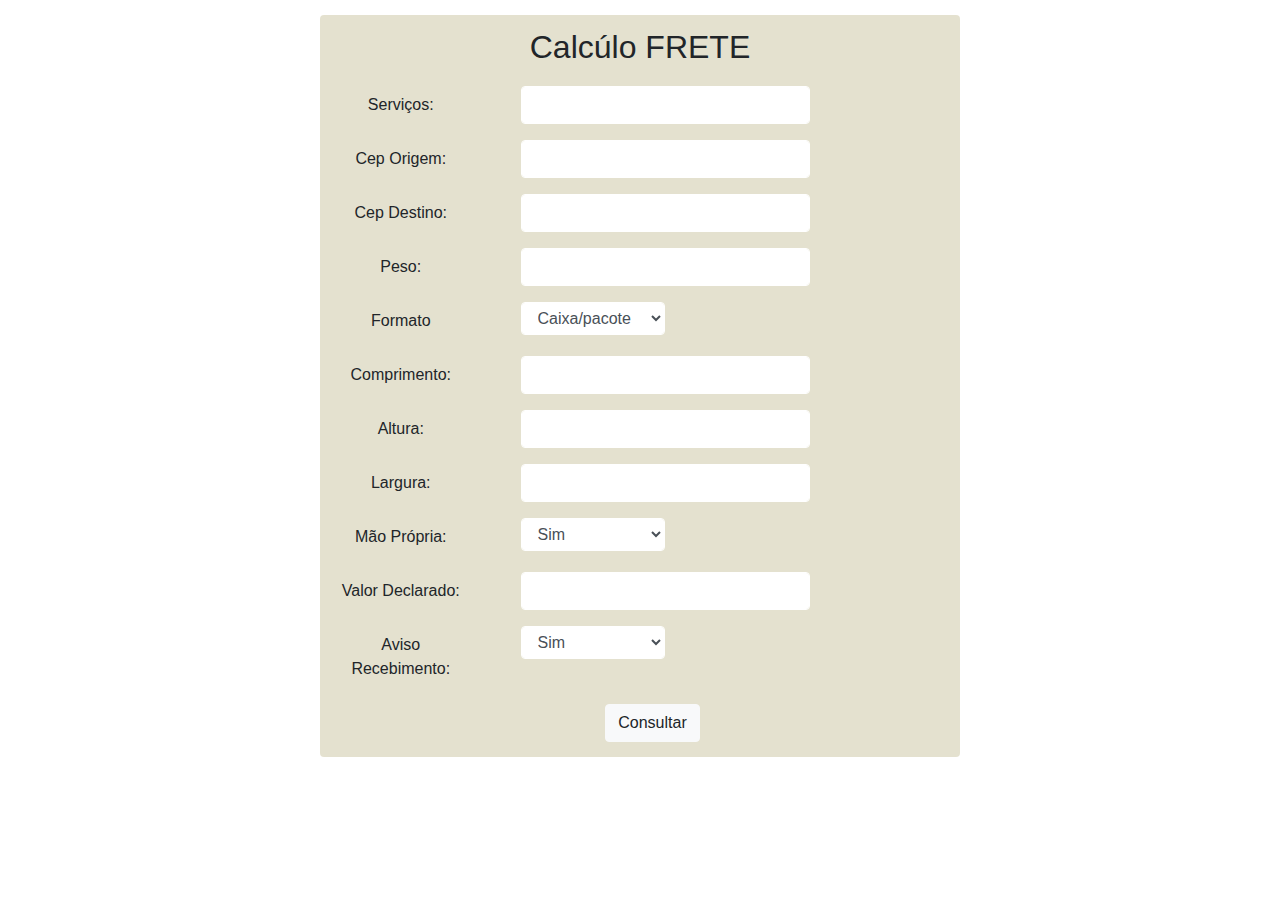
==== commit 10ea013c: "Finalizado INDEX e CSS 24_10" ====
--- a/AtividadeCorreios/AtividadeCorreios/Index.html
+++ b/AtividadeCorreios/AtividadeCorreios/Index.html
@@ -11,121 +11,119 @@
 </head>
 
 <body style="height:100vh;">
-    <div class="row h-100">
-        <div class="col-md-12 h-100 d-table">
-            <div class="card card-block d-table-cell align-middle h-100">
-                <div class="row d-flex justify-content-md-center h-100">
-                    <div class="card align-middle text-center col-md-6">
+  
+    <div class="col-md-12 d-table">
+        <div class="row d-flex align-content-center justify-content-center">
+            <div class="card text-center col-md-6">
 
-                        <div class="card-header text-center">
+                <div class="card-header text-center">
 
                     <h2>Calcúlo FRETE</h2>
 
-                        </div>
+                </div>
 
-                        <div class="form-group row">
-                            <label for="colFormLabel" class="col-sm-3 col-form-label">Serviços:</label>
-                            <div class="col-sm-6">
-                                <input type="text" class="form-control" name="servicos" value="">
-                            </div>
-                        </div>
+                <div class="form-group row">
+                    <label for="colFormLabel" class="col-sm-3 col-form-label">Serviços:</label>
+                    <div class="col-sm-6">
+                        <input type="text" class="form-control" name="servicos" value="">
+                    </div>
+                </div>
 
-                        <div class="form-group row">
-                            <label for="colFormLabel" class="col-sm-3 col-form-label">Cep Origem:</label>
-                            <div class="col-sm-6">
-                                <input type="text" class="form-control" name="cepori" value="">
-                            </div>
-                        </div>
+                <div class="form-group row">
+                    <label for="colFormLabel" class="col-sm-3 col-form-label">Cep Origem:</label>
+                    <div class="col-sm-6">
+                        <input type="text" class="form-control" name="cepori" value="">
+                    </div>
+                </div>
 
-                        <div class="form-group row">
-                            <label for="colFormLabel" class="col-sm-3 col-form-label">Cep Destino:</label>
-                            <div class="col-sm-6">
-                                <input type="text" class="form-control" name="cepdes" value="">
-                            </div>
-                        </div>
+                <div class="form-group row">
+                    <label for="colFormLabel" class="col-sm-3 col-form-label">Cep Destino:</label>
+                    <div class="col-sm-6">
+                        <input type="text" class="form-control" name="cepdes" value="">
+                    </div>
+                </div>
 
-                        <div class="form-group row">
-                            <label for="colFormLabel" class="col-sm-3 col-form-label">Peso:</label>
-                            <div class="col-sm-6">
-                                <input type="text" class="form-control" name="peso" value="">
-                            </div>
-                        </div>
+                <div class="form-group row">
+                    <label for="colFormLabel" class="col-sm-3 col-form-label">Peso:</label>
+                    <div class="col-sm-6">
+                        <input type="text" class="form-control" name="peso" value="">
+                    </div>
+                </div>
 
-                        <div class="form-group row">
-                            <label for="colFormLabel" class="col-sm-3 col-form-label">Formato</label>
-                            <div class="col-sm-6">
-                                <select class=" w-50 form-control" name="formato" size="1">
-                                    <option value="1">Caixa/pacote</option>
-                                </select>
-                            </div>
-                        </div>
+                <div class="form-group row">
+                    <label for="colFormLabel" class="col-sm-3 col-form-label">Formato</label>
+                    <div class="col-sm-6">
+                        <select class=" w-50 form-control" name="formato" size="1">
+                            <option value="1">Caixa/pacote</option>
+                        </select>
+                    </div>
+                </div>
 
-                        <div class="form-group row">
-                            <label for="colFormLabel" class="col-sm-3 col-form-label">Comprimento:</label>
-                            <div class="col-sm-6">
-                                <input type="text" class="form-control" name="comprimento" value="">
-                            </div>
-                        </div>
+                <div class="form-group row">
+                    <label for="colFormLabel" class="col-sm-3 col-form-label">Comprimento:</label>
+                    <div class="col-sm-6">
+                        <input type="text" class="form-control" name="comprimento" value="">
+                    </div>
+                </div>
 
-                        <div class="form-group row">
-                            <label for="colFormLabel" class="col-sm-3 col-form-label">Altura:</label>
-                            <div class="col-sm-6">
-                                <input type="text" class="form-control" name="altura" value="">
-                            </div>
-                        </div>
+                <div class="form-group row">
+                    <label for="colFormLabel" class="col-sm-3 col-form-label">Altura:</label>
+                    <div class="col-sm-6">
+                        <input type="text" class="form-control" name="altura" value="">
+                    </div>
+                </div>
 
-                        <div class="form-group row">
-                            <label for="colFormLabel" class="col-sm-3 col-form-label">Largura:</label>
-                            <div class="col-sm-6">
-                                <input type="text" class="form-control" name="largura" value="">
-                            </div>
-                        </div>
+                <div class="form-group row">
+                    <label for="colFormLabel" class="col-sm-3 col-form-label">Largura:</label>
+                    <div class="col-sm-6">
+                        <input type="text" class="form-control" name="largura" value="">
+                    </div>
+                </div>
 
 
 
-                        <div class="form-group row">
-                            <label for="colFormLabel" class="col-sm-3 col-form-label">Mão Própria:</label>
-                            <div class="col-sm-6">
-                                <select class="w-50 form-control" name="maopropria" size="1">
-                                    <option value="S">Sim</option>
-                                    <option value="N">Não</option>
-                                </select>
+                <div class="form-group row">
+                    <label for="colFormLabel" class="col-sm-3 col-form-label">Mão Própria:</label>
+                    <div class="col-sm-6">
+                        <select class="w-50 form-control" name="maopropria" size="1">
+                            <option value="S">Sim</option>
+                            <option value="N">Não</option>
+                        </select>
 
-                            </div>
-                        </div>
+                    </div>
+                </div>
 
-                        <div class="form-group row">
-                            <label for="colFormLabel" class="col-sm-3 col-form-label">Valor Declarado:</label>
-                            <div class="col-sm-6">
-                                <input type="text" class="form-control" name="valordeclarado" value="">
-                            </div>
-                        </div>
+                <div class="form-group row">
+                    <label for="colFormLabel" class="col-sm-3 col-form-label">Valor Declarado:</label>
+                    <div class="col-sm-6">
+                        <input type="text" class="form-control" name="valordeclarado" value="">
+                    </div>
+                </div>
 
 
-                        <div class="form-group row">
-                            <label for="colFormLabel" class="col-sm-3 col-form-label">Aviso Recebimento:</label>
-                            <div class="col-sm-6">
-                                <select class="w-50 form-control" name="avisorecebimento" size="1">
-                                    <option value="S">Sim</option>
-                                    <option value="N">Não</option>
-                                </select>
+                <div class="form-group row">
+                    <label for="colFormLabel" class="col-sm-3 col-form-label">Aviso Recebimento:</label>
+                    <div class="col-sm-6">
+                        <select class="w-50 form-control" name="avisorecebimento" size="1">
+                            <option value="S">Sim</option>
+                            <option value="N">Não</option>
+                        </select>
 
-                            </div>
-
-                        </div>
-                        <div>
-                            <span>
-                                <input type="SUBMIT" name="BTN" class="btn btn-light" value="Consultar"
-                                       ID="Submit1">
-                            </span>
-                        </div>
                     </div>
 
+                </div>
+                <div>
+                    <span>
+                        <input type="SUBMIT" name="BTN" class="btn btn-light" value="Consultar"
+                               ID="Submit1">
+                    </span>
                 </div>
             </div>
 
         </div>
     </div>
+
+
 
 
     <script src="Scripts/jquery-3.4.1.min.js"></script>
--- a/AtividadeCorreios/AtividadeCorreios/styles.css
+++ b/AtividadeCorreios/AtividadeCorreios/styles.css
@@ -9,6 +9,7 @@
     background-color: #d4cfb3a1 !important;
     border-color: transparent !important;
     border-bottom-width: 15px;
+    margin-top: 15px !important;
 }
 
 .card-header {
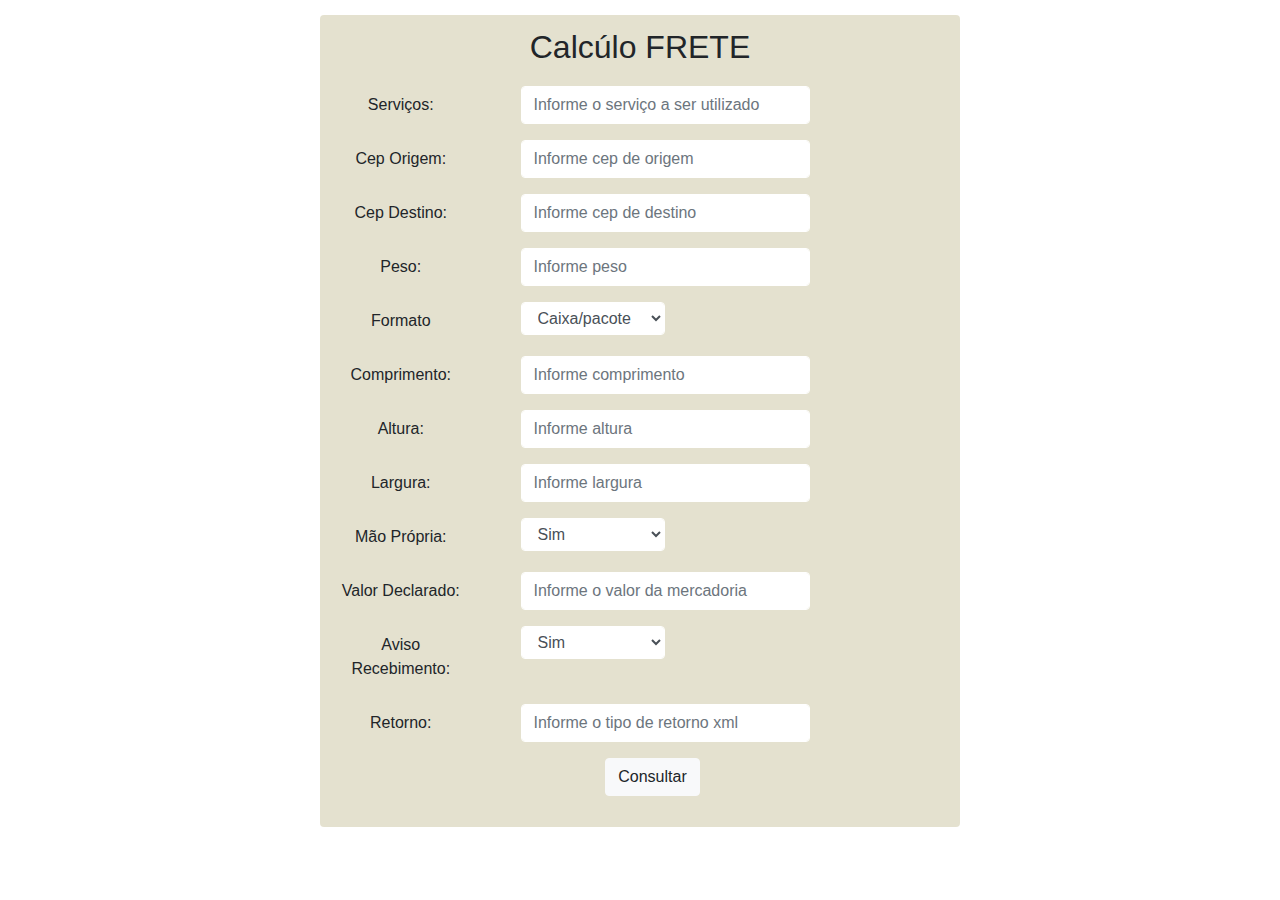
==== commit 7569225b: "Atualização 2.0 - Script e Index" ====
--- a/AtividadeCorreios/AtividadeCorreios/Index.html
+++ b/AtividadeCorreios/AtividadeCorreios/Index.html
@@ -11,7 +11,7 @@
 </head>
 
 <body style="height:100vh;">
-  
+
     <div class="col-md-12 d-table">
         <div class="row d-flex align-content-center justify-content-center">
             <div class="card text-center col-md-6">
@@ -21,108 +21,137 @@
                     <h2>Calcúlo FRETE</h2>
 
                 </div>
+                <form name="formenviar" method="get" send-post="correiosambev">
 
-                <div class="form-group row">
-                    <label for="colFormLabel" class="col-sm-3 col-form-label">Serviços:</label>
-                    <div class="col-sm-6">
-                        <input type="text" class="form-control" name="servicos" value="">
+                    <div class="form-group row">
+                        <label for="colFormLabel" class="col-sm-3 col-form-label">Serviços:</label>
+                        <div class="col-sm-6">
+                            <input type="text" class="form-control" name="nCdServico" placeholder="Informe o serviço a ser utilizado">
+                        </div>
                     </div>
-                </div>
 
-                <div class="form-group row">
-                    <label for="colFormLabel" class="col-sm-3 col-form-label">Cep Origem:</label>
-                    <div class="col-sm-6">
-                        <input type="text" class="form-control" name="cepori" value="">
+                    <div class="form-group row">
+                        <label for="colFormLabel" class="col-sm-3 col-form-label">Cep Origem:</label>
+                        <div class="col-sm-6">
+                            <input type="text" class="form-control" name="sCepOrigem" placeholder="Informe cep de origem">
+                        </div>
                     </div>
-                </div>
 
-                <div class="form-group row">
-                    <label for="colFormLabel" class="col-sm-3 col-form-label">Cep Destino:</label>
-                    <div class="col-sm-6">
-                        <input type="text" class="form-control" name="cepdes" value="">
+                    <div class="form-group row">
+                        <label for="colFormLabel" class="col-sm-3 col-form-label">Cep Destino:</label>
+                        <div class="col-sm-6">
+                            <input type="text" class="form-control" name="sCepDestino" placeholder="Informe cep de destino">
+                        </div>
                     </div>
-                </div>
 
-                <div class="form-group row">
-                    <label for="colFormLabel" class="col-sm-3 col-form-label">Peso:</label>
-                    <div class="col-sm-6">
-                        <input type="text" class="form-control" name="peso" value="">
+                    <div class="form-group row">
+                        <label for="colFormLabel" class="col-sm-3 col-form-label">Peso:</label>
+                        <div class="col-sm-6">
+                            <input type="text" class="form-control" name="nVlPeso" placeholder="Informe peso">
+                        </div>
                     </div>
-                </div>
 
-                <div class="form-group row">
-                    <label for="colFormLabel" class="col-sm-3 col-form-label">Formato</label>
-                    <div class="col-sm-6">
-                        <select class=" w-50 form-control" name="formato" size="1">
-                            <option value="1">Caixa/pacote</option>
-                        </select>
+                    <div class="form-group row">
+                        <label for="colFormLabel" class="col-sm-3 col-form-label">Formato</label>
+                        <div class="col-sm-6">
+                            <select class=" w-50 form-control" name="nCdFormato" size="1">
+                                <option value="1">Caixa/pacote</option>
+                            </select>
+                        </div>
                     </div>
-                </div>
 
-                <div class="form-group row">
-                    <label for="colFormLabel" class="col-sm-3 col-form-label">Comprimento:</label>
-                    <div class="col-sm-6">
-                        <input type="text" class="form-control" name="comprimento" value="">
+                    <div class="form-group row">
+                        <label for="colFormLabel" class="col-sm-3 col-form-label">Comprimento:</label>
+                        <div class="col-sm-6">
+                            <input type="text" class="form-control" name="nVlComprimento" placeholder="Informe comprimento">
+                        </div>
                     </div>
-                </div>
 
-                <div class="form-group row">
-                    <label for="colFormLabel" class="col-sm-3 col-form-label">Altura:</label>
-                    <div class="col-sm-6">
-                        <input type="text" class="form-control" name="altura" value="">
+                    <div class="form-group row">
+                        <label for="colFormLabel" class="col-sm-3 col-form-label">Altura:</label>
+                        <div class="col-sm-6">
+                            <input type="text" class="form-control" name="nVlAltura" placeholder="Informe altura">
+                        </div>
                     </div>
-                </div>
 
-                <div class="form-group row">
-                    <label for="colFormLabel" class="col-sm-3 col-form-label">Largura:</label>
-                    <div class="col-sm-6">
-                        <input type="text" class="form-control" name="largura" value="">
+                    <div class="form-group row">
+                        <label for="colFormLabel" class="col-sm-3 col-form-label">Largura:</label>
+                        <div class="col-sm-6">
+                            <input type="text" class="form-control" name="nVlLargura" placeholder="Informe largura">
+                        </div>
                     </div>
-                </div>
 
 
 
-                <div class="form-group row">
-                    <label for="colFormLabel" class="col-sm-3 col-form-label">Mão Própria:</label>
-                    <div class="col-sm-6">
-                        <select class="w-50 form-control" name="maopropria" size="1">
-                            <option value="S">Sim</option>
-                            <option value="N">Não</option>
-                        </select>
+                    <div class="form-group row">
+                        <label for="colFormLabel" class="col-sm-3 col-form-label">Mão Própria:</label>
+                        <div class="col-sm-6">
+                            <select class="w-50 form-control" name="sCdMaoPropria" size="1">
+                                <option value="S">Sim</option>
+                                <option value="N">Não</option>
+                            </select>
 
+                        </div>
                     </div>
-                </div>
 
-                <div class="form-group row">
-                    <label for="colFormLabel" class="col-sm-3 col-form-label">Valor Declarado:</label>
-                    <div class="col-sm-6">
-                        <input type="text" class="form-control" name="valordeclarado" value="">
+                    <div class="form-group row">
+                        <label for="colFormLabel" class="col-sm-3 col-form-label">Valor Declarado:</label>
+                        <div class="col-sm-6">
+                            <input type="text" class="form-control" ame="nVlValorDeclarado" placeholder="Informe o valor da mercadoria">
+                        </div>
                     </div>
-                </div>
 
 
-                <div class="form-group row">
-                    <label for="colFormLabel" class="col-sm-3 col-form-label">Aviso Recebimento:</label>
-                    <div class="col-sm-6">
-                        <select class="w-50 form-control" name="avisorecebimento" size="1">
-                            <option value="S">Sim</option>
-                            <option value="N">Não</option>
-                        </select>
+                    <div class="form-group row">
+                        <label for="colFormLabel" class="col-sm-3 col-form-label">Aviso Recebimento:</label>
+                        <div class="col-sm-6">
+                            <select class="w-50 form-control" name="sCdAvisoRecebimento" size="1">
+                                <option value="S">Sim</option>
+                                <option value="N">Não</option>
+                            </select>
 
+                        </div>
                     </div>
 
-                </div>
-                <div>
-                    <span>
-                        <input type="SUBMIT" name="BTN" class="btn btn-light" value="Consultar"
-                               ID="Submit1">
-                    </span>
-                </div>
+                    <div class="form-group row">
+                        <label for="colFormLabel" class="col-sm-3 col-form-label">Retorno:</label>
+                        <div class="col-sm-6">
+                            <input type="text" class="form-control" name="StrRetorno" placeholder="Informe o tipo de retorno xml">
+                        </div>
+                    </div>
+
+                    <div>
+                        <span>
+                            <input type="button" class="btn btn-light form-group" name="BTN" value="Consultar" data-toggle="modal" data-target="#exampleModal" />
+                        </span>
+                    </div>
+                </form>
+
             </div>
 
         </div>
     </div>
 
+    <div class="modal fade" id="exampleModal" tabindex="-1" role="dialog" aria-labelledby="exampleModalLabel" aria-hidden="true">
+        <div class="modal-dialog" role="document">
+            <div class="modal-content">
+                <div class="modal-header">
+                    <h5 class="modal-title" id="exampleModalLabel">Resultado</h5>
+                    <button type="button" class="close" data-dismiss="modal" aria-label="Close">
+                        <span aria-hidden="true">&times;</span>
+                    </button>
+                </div>
+                <div class="modal-body">
+                    <p name="Valor"></p>
+                    <p name="PrazoEntrega"></p>
+                    <p name="ValorSemAdicionais"></p>
+                </div>
+                <div class="modal-footer">
+                    <button type="button" class="btn btn-secondary" data-dismiss="modal">Close</button>
+                </div>
+            </div>
+        </div>
+    </div>
 
 
 
